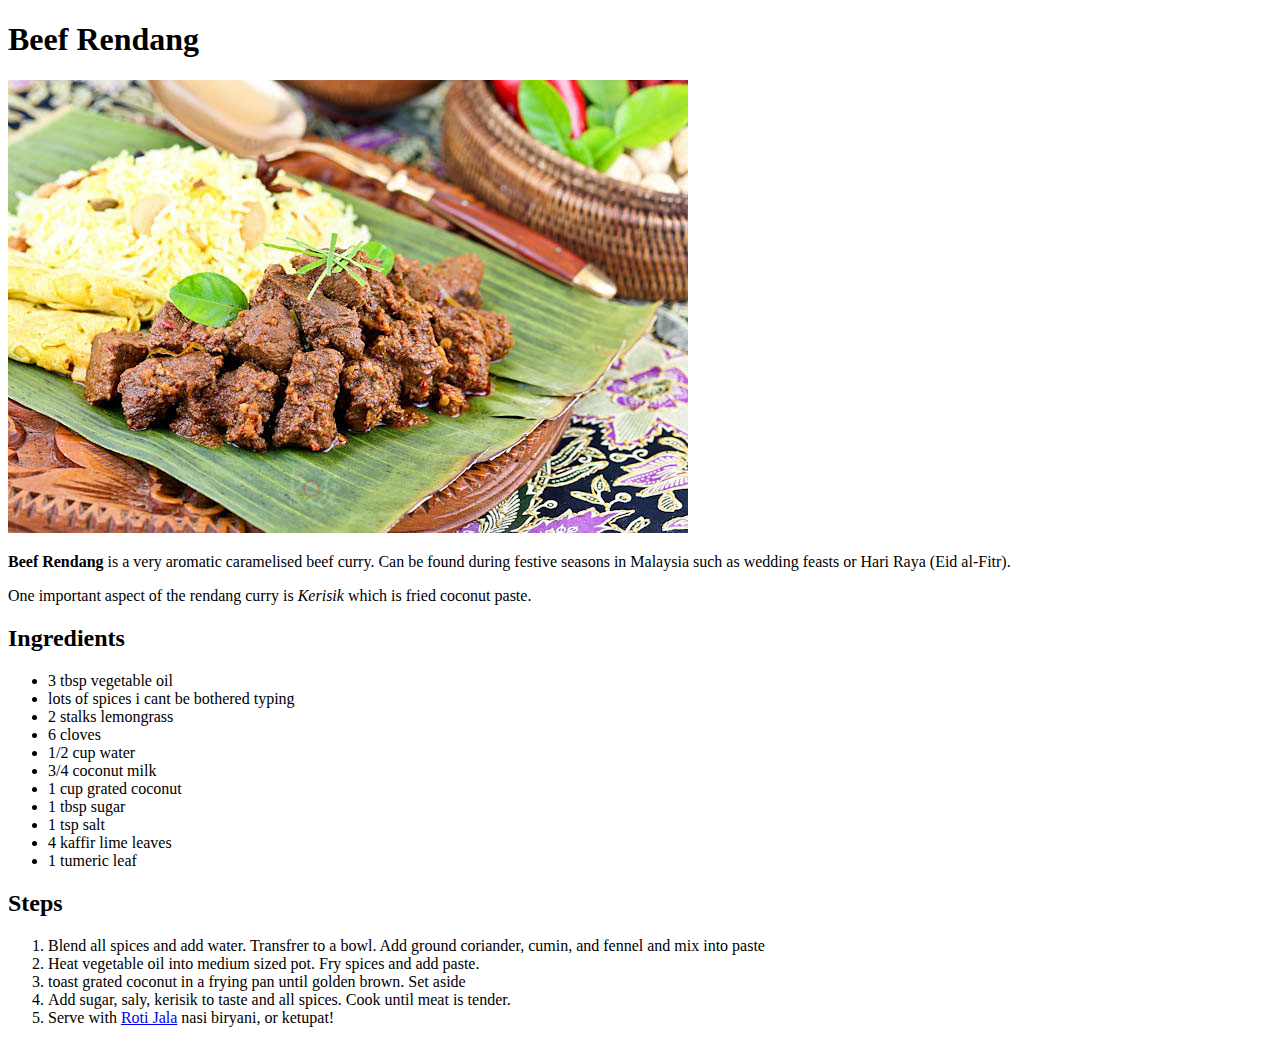
==== recipes/rendang.html @ 1b1d36e4 "Add Rendang Recipe" ====
<!DOCTYPE html>
<html lang="en">
<head>
    <meta charset="UTF-8">
    <meta http-equiv="X-UA-Compatible" content="IE=edge">
    <meta name="viewport" content="width=device-width, initial-scale=1.0">
    <title>Rendang Recipe</title>
</head>

<body>
    <h1>Beef Rendang</h1>
    <img src="../images/rendang.jpeg" 
        alt="Beef Rendang - Beef Curry">
    
    <p>
        <strong>Beef Rendang</strong> is a very aromatic caramelised beef
        curry. Can be found during festive seasons in Malaysia such as
        wedding feasts or Hari Raya (Eid al-Fitr).
    </p>

    <p>
        One important aspect of the rendang curry is <em>Kerisik</em>
        which is fried coconut paste.
    </p>

    <h2>Ingredients</h2>
    <ul>
        <li>3 tbsp vegetable oil</li>
        <li>lots of spices i cant be bothered typing</li>
        <li>2 stalks lemongrass</li>
        <li>6 cloves</li>
        <li>1/2 cup water</li>
        <li>3/4 coconut milk</li>
        <li>1 cup grated coconut</li>
        <li>1 tbsp sugar</li>
        <li>1 tsp salt</li>
        <li>4 kaffir lime leaves</li>
        <li>1 tumeric leaf</li>
    </ul>

    <h2>Steps</h2>
    <ol>
        <li>Blend all spices and add water. Transfrer to a bowl.
            Add ground coriander, cumin, and fennel and mix into
            paste
        </li>
        <li>Heat vegetable oil into medium sized pot. Fry spices
            and add paste.
        </li>
        <li>toast grated coconut in a frying pan until golden
            brown. Set aside
        </li>
        <li>Add sugar, saly, kerisik to taste and all spices. Cook
            until meat is tender.
        </li>
        <li>Serve with <a href="./roti_jala.html">Roti Jala</a> nasi
        biryani, or ketupat!</li>
    </ol>
    
</body>
</html>
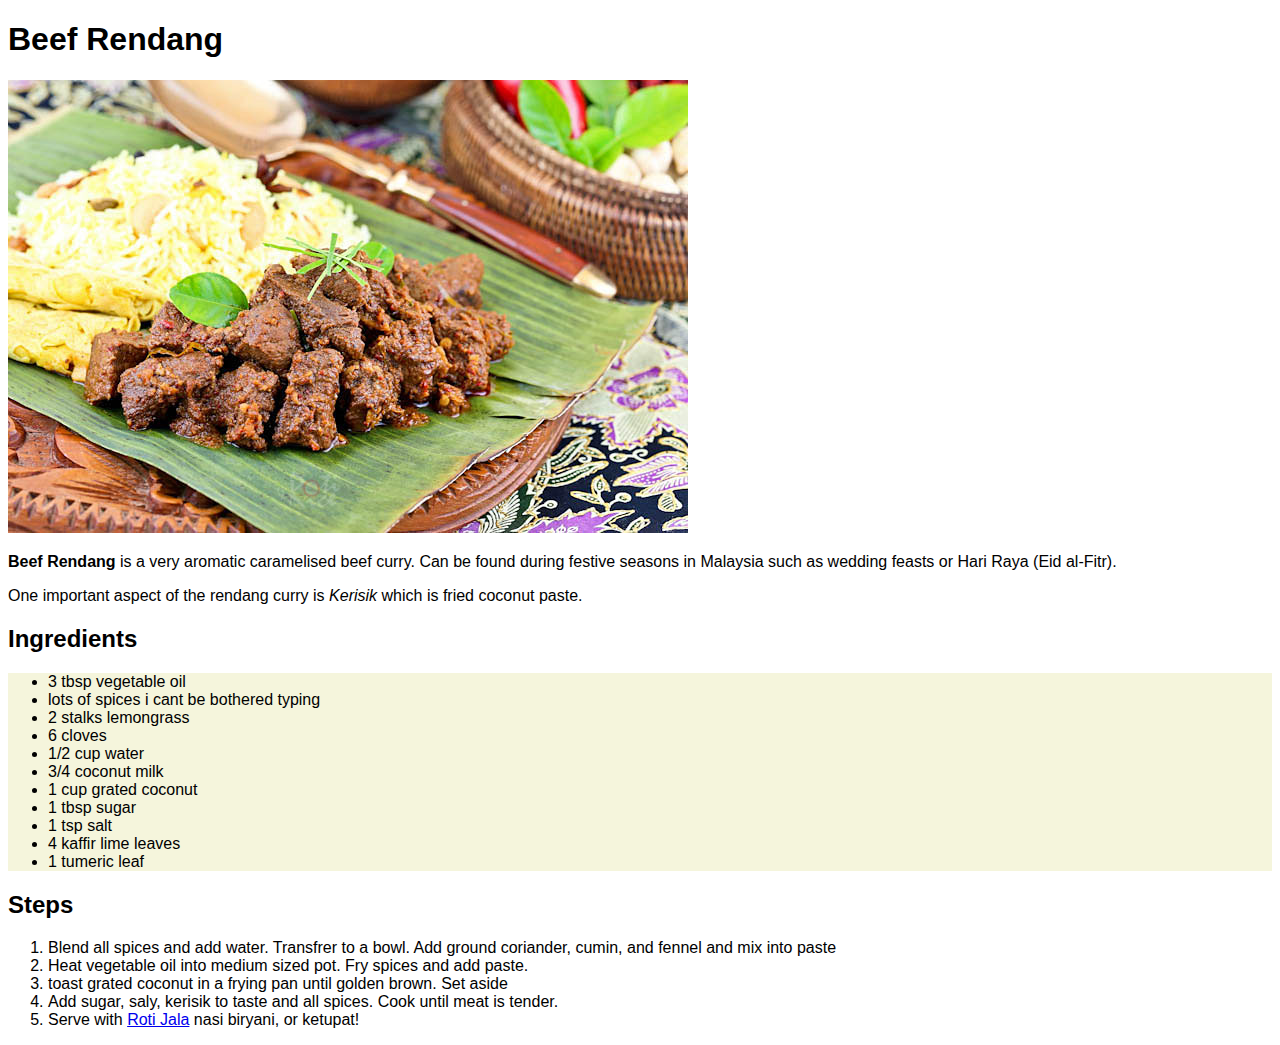
==== commit cacdbb9d: "All Styles Updated" ====
--- a/recipes/rendang.html
+++ b/recipes/rendang.html
@@ -5,6 +5,7 @@
     <meta http-equiv="X-UA-Compatible" content="IE=edge">
     <meta name="viewport" content="width=device-width, initial-scale=1.0">
     <title>Rendang Recipe</title>
+    <link rel="stylesheet" href="../styles.css">
 </head>
 
 <body>
--- a/styles.css
+++ b/styles.css
@@ -0,0 +1,14 @@
+* {
+    font-family: Verdana, Geneva, Tahoma, sans-serif;
+}
+
+.title {
+    font-size: 38px;
+    background-color: blue;
+    color: white;
+    text-align: center;
+}
+
+ul {
+    background-color: beige;
+}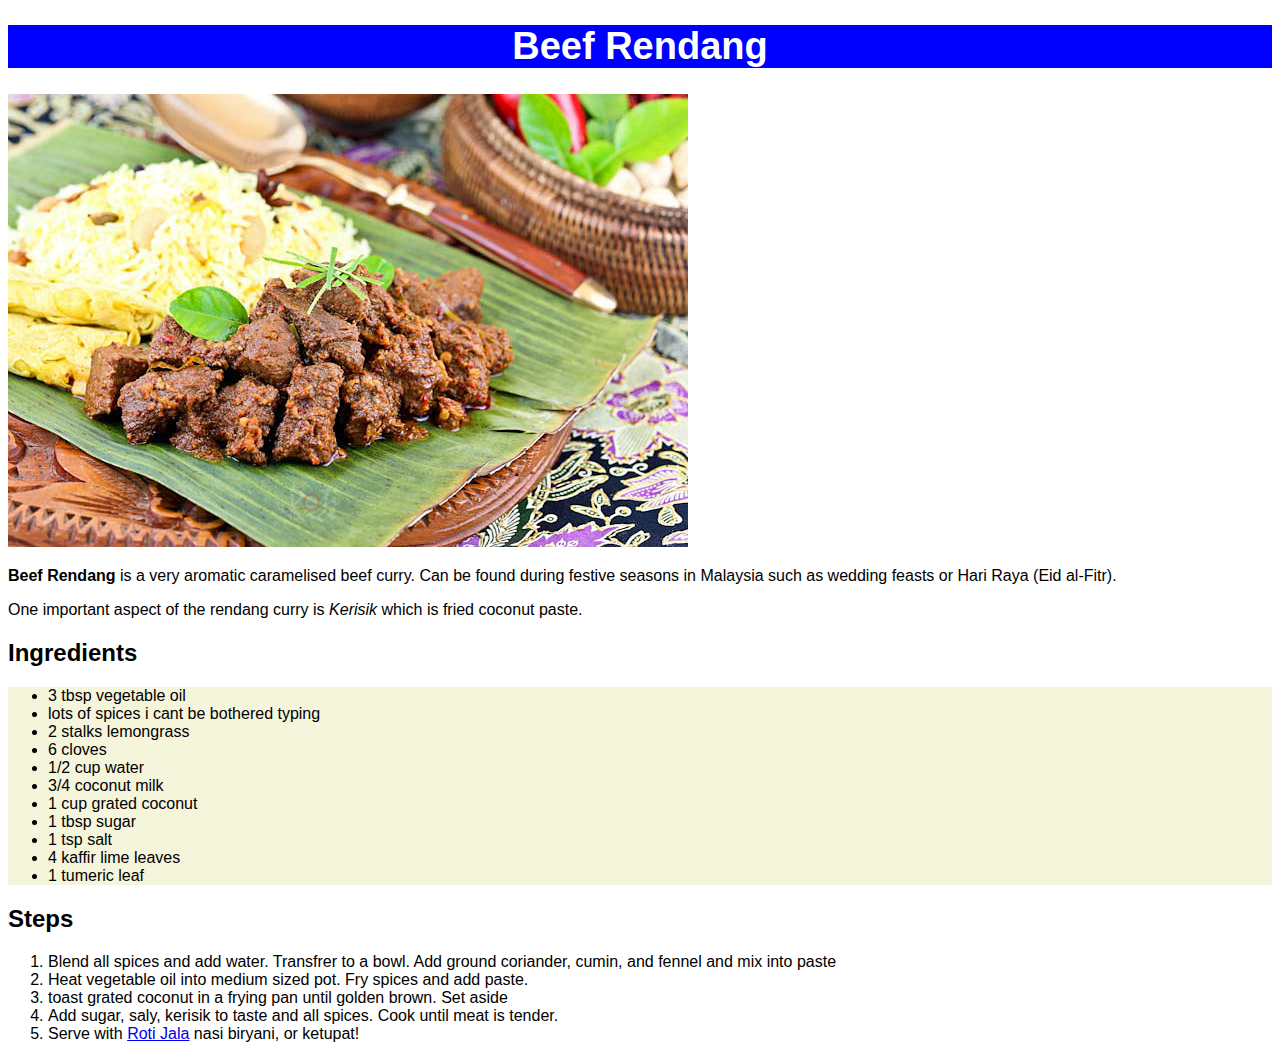
==== commit e1fdbcaa: "Fixed H1" ====
--- a/recipes/rendang.html
+++ b/recipes/rendang.html
@@ -9,7 +9,7 @@
 </head>
 
 <body>
-    <h1>Beef Rendang</h1>
+    <h1 class="title">Beef Rendang</h1>
     <img src="../images/rendang.jpeg" 
         alt="Beef Rendang - Beef Curry">
     
